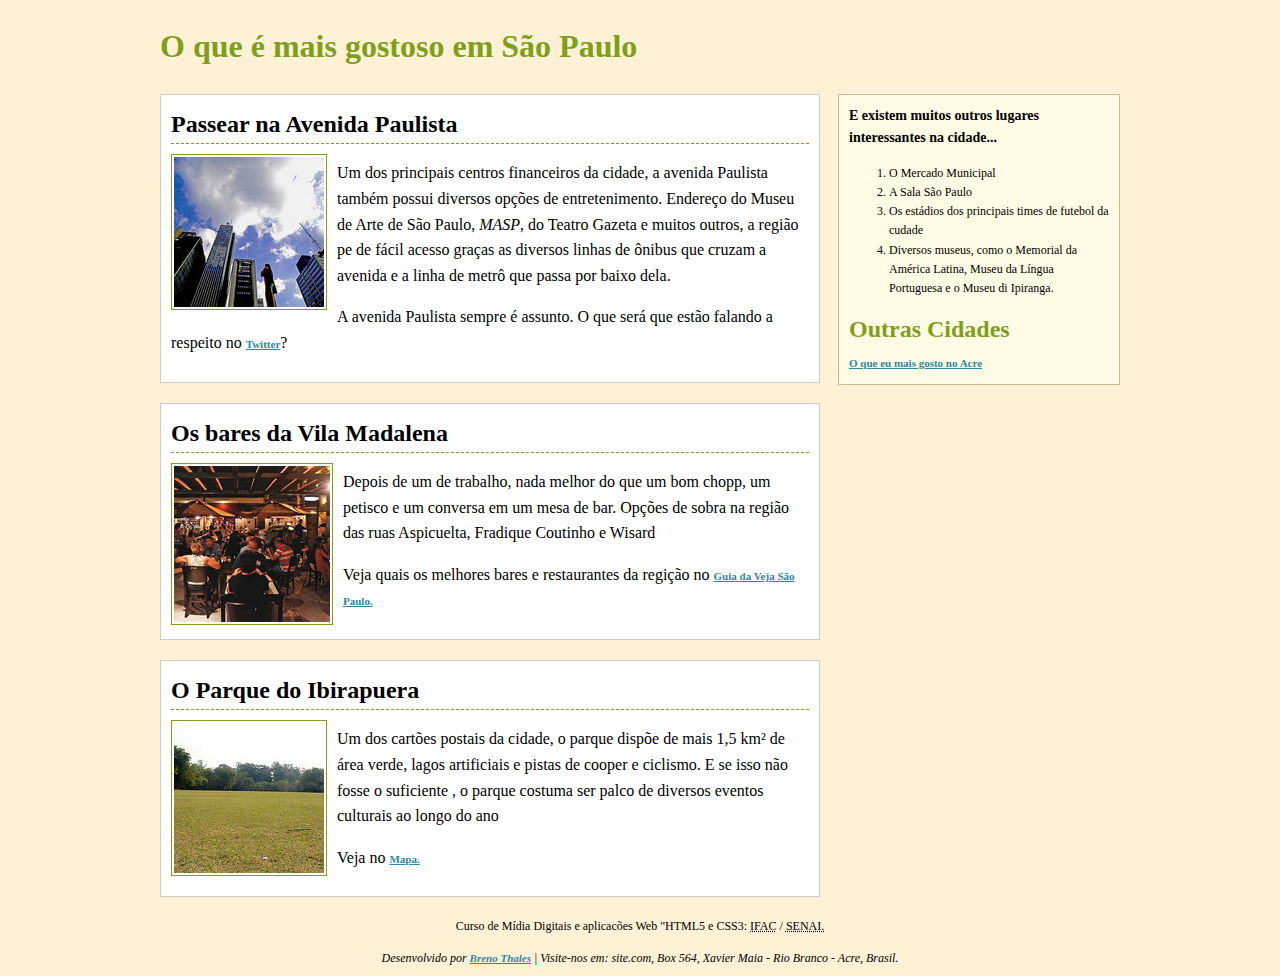
==== index.html @ 71885b31 "first commit" ====
<!DOCTYPE html>
<html lang="pt-BR">
<head>
	<meta charset="UTF-8">
	<title>O que é mais gostoso em São Paulo</title>
	
	<!--[if lt IE 9]>
  		<script src="http://html5shiv.googlecode.com/svn/trunk/html5.js"></script>
  	<![endif]-->
	<!-- <link rel="stylesheet" href="css/normalize.css"> -->
	<link rel="stylesheet" href="css/estilo.css">
</head>
<body>
	<div class="container">
		
		<header>
			<h1>O que é mais gostoso em São Paulo</h1>
		</header>
		
		<section>
			
			<article>
				<h2>Passear na Avenida Paulista</h2>
				<img src="images/paulista.jpg" alt="O céu da avenida Paulista, foto por Juscie"  >
				<p> Um dos principais centros financeiros da cidade, a avenida Paulista também possui diversos opções de entretenimento. Endereço do Museu de Arte de São Paulo, <em>MASP</em>, do Teatro Gazeta e muitos outros, a região pe de fácil acesso graças as diversos linhas de ônibus que cruzam a avenida e a linha de metrô que passa por baixo dela.</p>
				<p>A avenida Paulista sempre é assunto. O que será que estão falando a respeito no <a href="http://twitter.com/search/Avenida Paulista" target="_blank" title="link do twitter da av. Paulista" >Twitter</a>?</p>
				<div class="clear"></div>
			</article>
			
			<article>
				<h2>Os bares da Vila Madalena</h2>
				<img src="images/piola.jpg" alt="a varanda do Armazém Piola, foto por Cássio"  >
				<p>Depois de um de trabalho, nada melhor do que um bom chopp, um petisco e um conversa em um mesa de bar. Opções de sobra na região das ruas Aspicuelta, Fradique Coutinho e Wisard</p>
				<p>Veja quais os melhores bares e restaurantes da regição no <a href="http://bit.ly/bares-vila" target="_blank">Guia da Veja São Paulo.</a></p>
				<div class="clear"></div>
			</article>
			
			<article>
				<h2>O Parque do Ibirapuera</h2>
				<img src="images/ibirapuera.jpg" alt="O Parque do Ibirapuera, foto por Natan"  >
				<p>Um dos cartões postais da cidade, o parque dispõe de mais 1,5 km² de área verde, lagos artificiais e pistas de cooper e ciclismo. E se isso não fosse o suficiente , o parque costuma ser palco de diversos eventos culturais ao longo do ano</p>
				<p>Veja no <a href="http://goo.gl/maps/HoH8" target="_blank">Mapa.</a></p>
				<div class="clear"></div>
			</article>
		
		</section>

		<aside>
				<h3>E existem muitos outros lugares interessantes na cidade...</h3>
				<nav>
					<ol>
						<li>O Mercado Municipal</li>
						<li>A Sala São Paulo</li>
						<li>Os estádios dos principais times de futebol da cudade</li>
						<li>Diversos museus, como o Memorial da América Latina, Museu da Língua Portuguesa e o Museu di Ipiranga.</li>
					</ol>
				</nav>
				<h2>Outras Cidades</h2>
				<a href="#">O que eu mais gosto no Acre</a> 
		</aside>
	</div>
	<footer class='clear'>
		<p>Curso de Mídia Digitais e aplicacões Web "HTML5 e CSS3: 
			<abbr title="Instituto Federal do Acre">IFAC</abbr> /
			<abbr title="Programa Nacional de Acesso ao Ensino Técnico e Emprego">SENAI.</abbr>
		</p>
		<address>
			Desenvolvido por <a href="mailto:breno.thales@gmail.com">Breno Thales</a> |
			Visite-nos em: site.com, Box 564, Xavier Maia - Rio Branco - Acre, Brasil.
		</address>	
	</footer>
</body>
</html>
---- css/estilo.css ----
body{
	background: #fff1D6;
	font-family: 'Lucida Grande';
	line-height: 1.6;
}

.container {
	margin: 0 auto;
	width: 960px;
}
h1{
	color: #7e9f19;
}

a {
	color: #2c88a7;
	font-weight: bold;
	font-size: 11px;
}

section{
	float:left;
	width: 660px;
}

aside {
	background-color: #FFFBE4;
	border: 1px solid #C9BC8F;
	float: right;
	padding: 10px;
	width: 260px;
}
aside h3 {
	font-size: 14px;
	margin-top: 0;
}
aside h2{
	color: #7e9f19;
	margin:0;
}

aside ol {
	font-size: 12px;
}

footer {
	font-size: 12px;
	text-align: center;
}


article {
	background-color:#fff;
	border-color: #ccc #999 #999 #ccc;
	border: 1px solid #ccc;
	padding: 10px;
	margin-bottom: 20px;
}
article h2{
	border-bottom: 1px dashed #7e9f19;
	margin:  0;
}
article a {
	color: #2c88a7;
	font-weight: bold;
}
article img{
	border: 1px solid #7e9f19;
	float: left;
	margin: 10px 10px 0 0;
	padding: 2px;
}
.clear{	clear: both;}
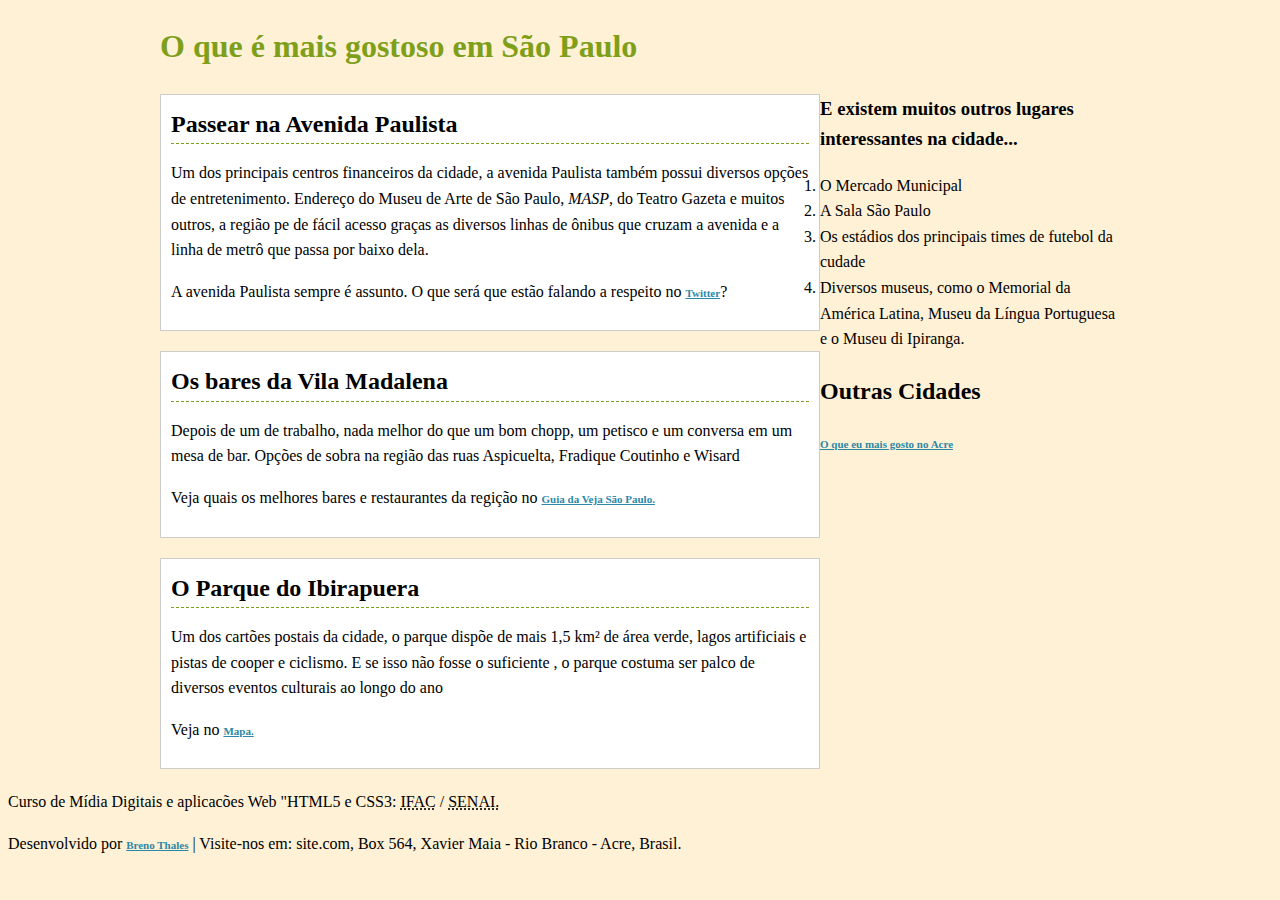
==== commit c0eee337: "first commit" ====
--- a/index.html
+++ b/index.html
@@ -21,7 +21,6 @@
 			
 			<article>
 				<h2>Passear na Avenida Paulista</h2>
-				<img src="images/paulista.jpg" alt="O céu da avenida Paulista, foto por Juscie"  >
 				<p> Um dos principais centros financeiros da cidade, a avenida Paulista também possui diversos opções de entretenimento. Endereço do Museu de Arte de São Paulo, <em>MASP</em>, do Teatro Gazeta e muitos outros, a região pe de fácil acesso graças as diversos linhas de ônibus que cruzam a avenida e a linha de metrô que passa por baixo dela.</p>
 				<p>A avenida Paulista sempre é assunto. O que será que estão falando a respeito no <a href="http://twitter.com/search/Avenida Paulista" target="_blank" title="link do twitter da av. Paulista" >Twitter</a>?</p>
 				<div class="clear"></div>
@@ -29,7 +28,6 @@
 			
 			<article>
 				<h2>Os bares da Vila Madalena</h2>
-				<img src="images/piola.jpg" alt="a varanda do Armazém Piola, foto por Cássio"  >
 				<p>Depois de um de trabalho, nada melhor do que um bom chopp, um petisco e um conversa em um mesa de bar. Opções de sobra na região das ruas Aspicuelta, Fradique Coutinho e Wisard</p>
 				<p>Veja quais os melhores bares e restaurantes da regição no <a href="http://bit.ly/bares-vila" target="_blank">Guia da Veja São Paulo.</a></p>
 				<div class="clear"></div>
@@ -37,7 +35,6 @@
 			
 			<article>
 				<h2>O Parque do Ibirapuera</h2>
-				<img src="images/ibirapuera.jpg" alt="O Parque do Ibirapuera, foto por Natan"  >
 				<p>Um dos cartões postais da cidade, o parque dispõe de mais 1,5 km² de área verde, lagos artificiais e pistas de cooper e ciclismo. E se isso não fosse o suficiente , o parque costuma ser palco de diversos eventos culturais ao longo do ano</p>
 				<p>Veja no <a href="http://goo.gl/maps/HoH8" target="_blank">Mapa.</a></p>
 				<div class="clear"></div>
@@ -45,7 +42,7 @@
 		
 		</section>
 
-		<aside>
+		<div>
 				<h3>E existem muitos outros lugares interessantes na cidade...</h3>
 				<nav>
 					<ol>
@@ -57,17 +54,17 @@
 				</nav>
 				<h2>Outras Cidades</h2>
 				<a href="#">O que eu mais gosto no Acre</a> 
-		</aside>
+		</div>
 	</div>
-	<footer class='clear'>
+	<div class='clear'>
 		<p>Curso de Mídia Digitais e aplicacões Web "HTML5 e CSS3: 
 			<abbr title="Instituto Federal do Acre">IFAC</abbr> /
 			<abbr title="Programa Nacional de Acesso ao Ensino Técnico e Emprego">SENAI.</abbr>
 		</p>
-		<address>
+		<div>
 			Desenvolvido por <a href="mailto:breno.thales@gmail.com">Breno Thales</a> |
 			Visite-nos em: site.com, Box 564, Xavier Maia - Rio Branco - Acre, Brasil.
-		</address>	
-	</footer>
+		</div>	
+	</div>
 </body>
 </html>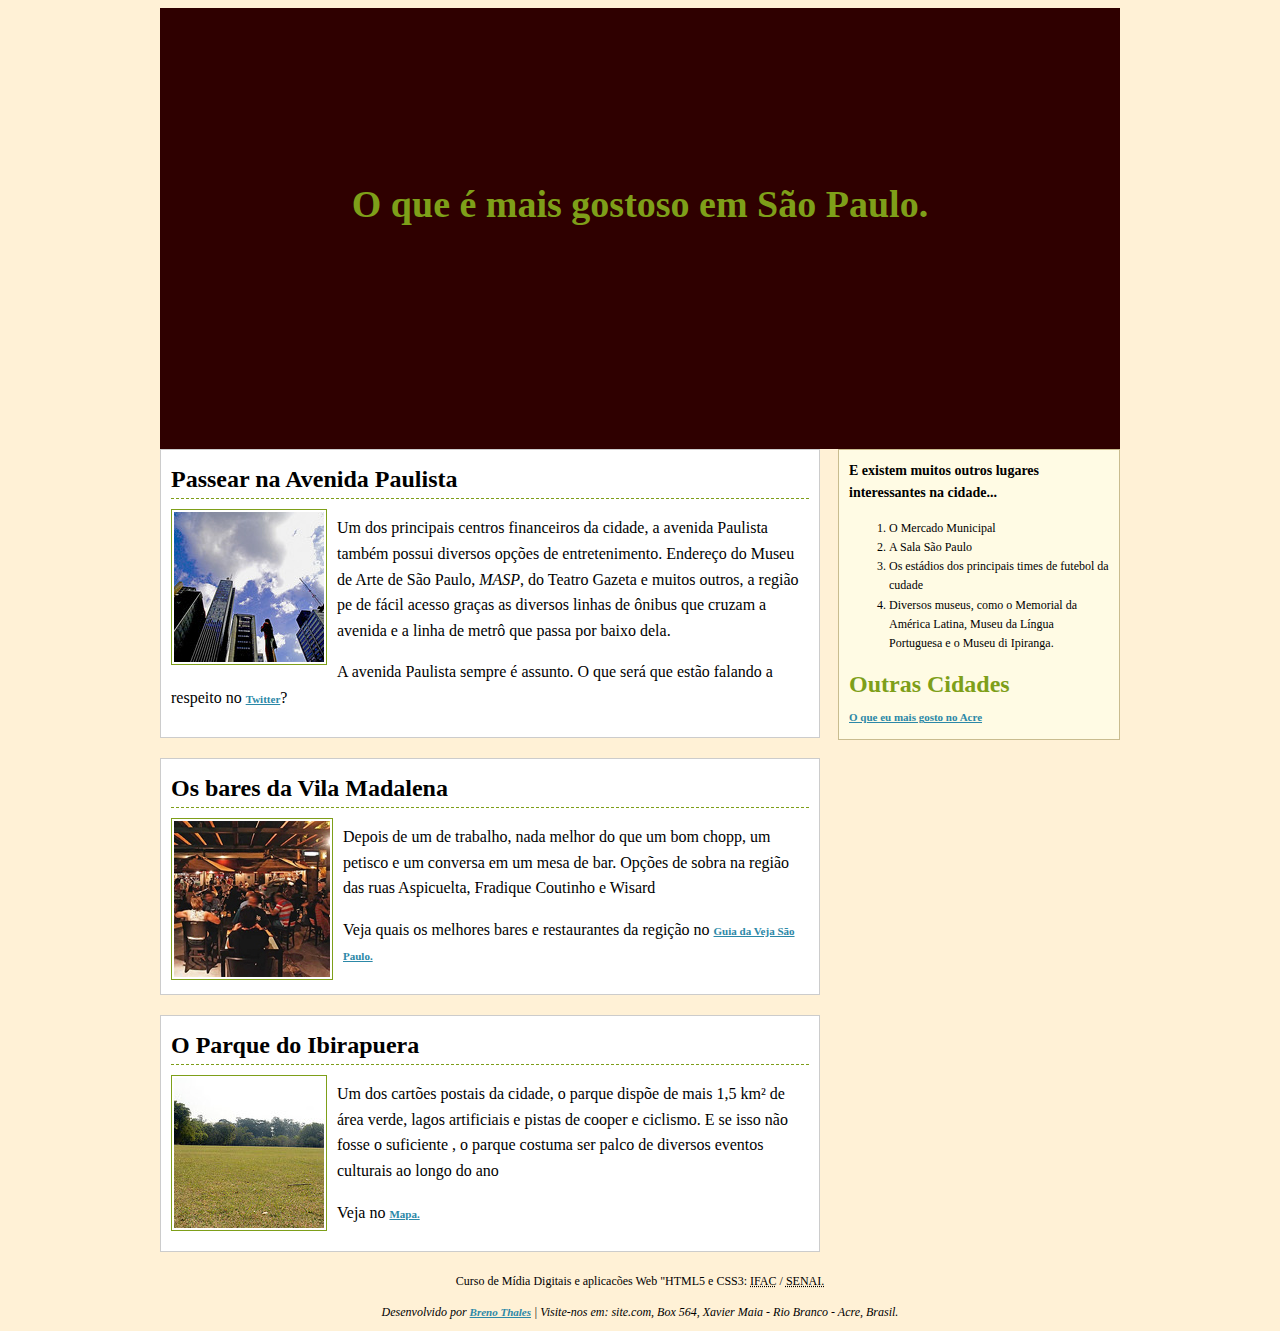
==== commit 1dab6abd: "atualização" ====
--- a/index.html
+++ b/index.html
@@ -14,13 +14,14 @@
 	<div class="container">
 		
 		<header>
-			<h1>O que é mais gostoso em São Paulo</h1>
+			<h1>O que é mais gostoso em São Paulo.</h1>
 		</header>
 		
 		<section>
 			
 			<article>
 				<h2>Passear na Avenida Paulista</h2>
+				<img src="images/paulista.jpg" title="O céu da avenida Paulista, foto por Juscie"  >
 				<p> Um dos principais centros financeiros da cidade, a avenida Paulista também possui diversos opções de entretenimento. Endereço do Museu de Arte de São Paulo, <em>MASP</em>, do Teatro Gazeta e muitos outros, a região pe de fácil acesso graças as diversos linhas de ônibus que cruzam a avenida e a linha de metrô que passa por baixo dela.</p>
 				<p>A avenida Paulista sempre é assunto. O que será que estão falando a respeito no <a href="http://twitter.com/search/Avenida Paulista" target="_blank" title="link do twitter da av. Paulista" >Twitter</a>?</p>
 				<div class="clear"></div>
@@ -28,6 +29,7 @@
 			
 			<article>
 				<h2>Os bares da Vila Madalena</h2>
+				<img src="images/piola.jpg" title="a varanda do Armazém Piola, foto por Cássio"  >
 				<p>Depois de um de trabalho, nada melhor do que um bom chopp, um petisco e um conversa em um mesa de bar. Opções de sobra na região das ruas Aspicuelta, Fradique Coutinho e Wisard</p>
 				<p>Veja quais os melhores bares e restaurantes da regição no <a href="http://bit.ly/bares-vila" target="_blank">Guia da Veja São Paulo.</a></p>
 				<div class="clear"></div>
@@ -35,6 +37,7 @@
 			
 			<article>
 				<h2>O Parque do Ibirapuera</h2>
+				<img src="images/ibirapuera.jpg" title="O Parque do Ibirapuera, foto por Natan"  >
 				<p>Um dos cartões postais da cidade, o parque dispõe de mais 1,5 km² de área verde, lagos artificiais e pistas de cooper e ciclismo. E se isso não fosse o suficiente , o parque costuma ser palco de diversos eventos culturais ao longo do ano</p>
 				<p>Veja no <a href="http://goo.gl/maps/HoH8" target="_blank">Mapa.</a></p>
 				<div class="clear"></div>
@@ -42,7 +45,7 @@
 		
 		</section>
 
-		<div>
+		<aside>
 				<h3>E existem muitos outros lugares interessantes na cidade...</h3>
 				<nav>
 					<ol>
@@ -54,17 +57,17 @@
 				</nav>
 				<h2>Outras Cidades</h2>
 				<a href="#">O que eu mais gosto no Acre</a> 
-		</div>
+		</aside>
 	</div>
-	<div class='clear'>
+	<footer class='clear'>
 		<p>Curso de Mídia Digitais e aplicacões Web "HTML5 e CSS3: 
 			<abbr title="Instituto Federal do Acre">IFAC</abbr> /
 			<abbr title="Programa Nacional de Acesso ao Ensino Técnico e Emprego">SENAI.</abbr>
 		</p>
-		<div>
+		<address>
 			Desenvolvido por <a href="mailto:breno.thales@gmail.com">Breno Thales</a> |
 			Visite-nos em: site.com, Box 564, Xavier Maia - Rio Branco - Acre, Brasil.
-		</div>	
-	</div>
+		</address>	
+	</footer>
 </body>
 </html>--- a/css/estilo.css
+++ b/css/estilo.css
@@ -1,3 +1,12 @@
+header{
+	background: #2f0000;
+    padding-top: 141px;
+    text-align: center;
+    font-size: 19px;
+    background-image: url(https://www.topdata.com.br/media/sao-paulo.jpg);
+    background-size: cover;
+    height: 300px;
+}
 body{
 	background: #fff1D6;
 	font-family: 'Lucida Grande';
